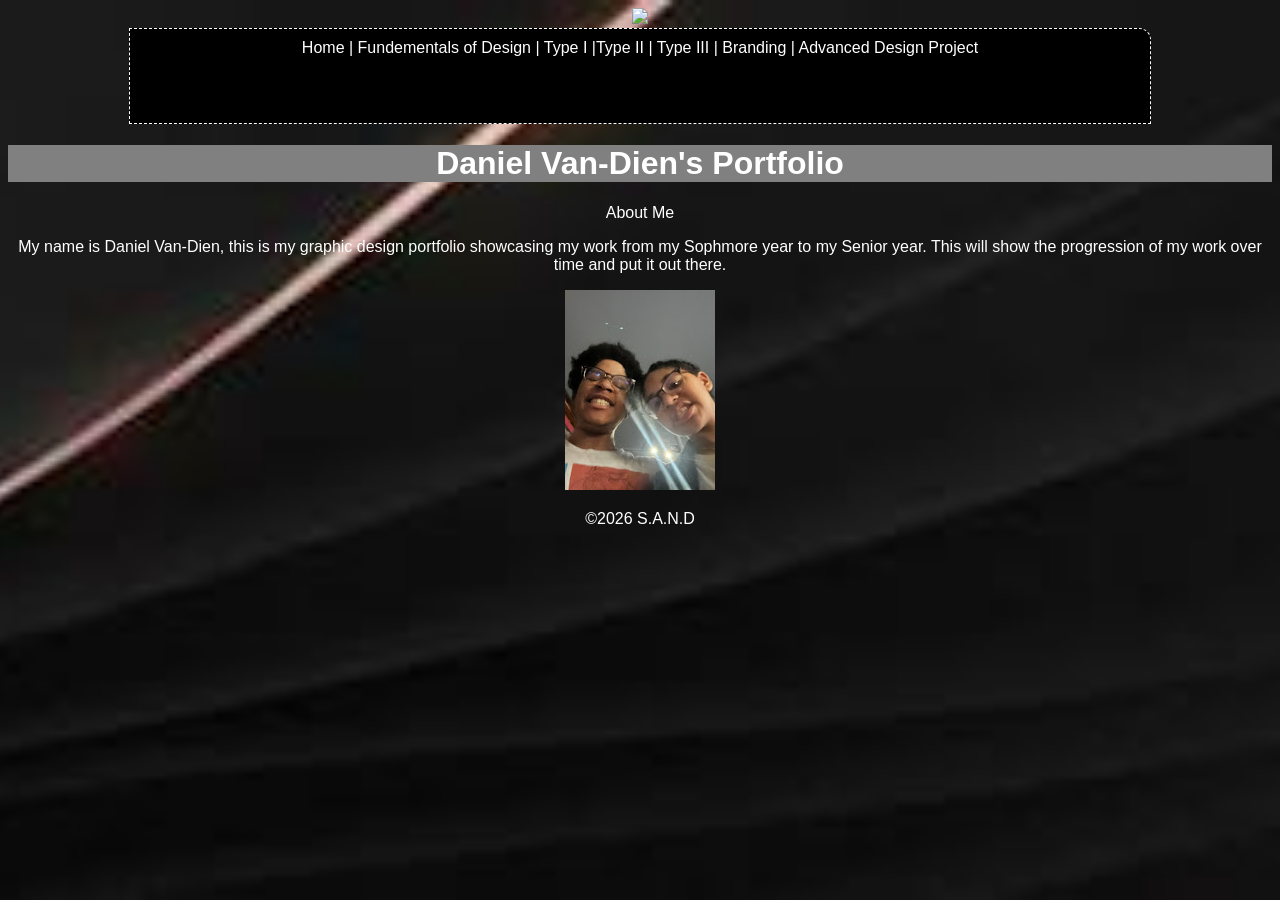
==== index.html @ 3dc08167 "Add files via upload" ====
<!DOCTYPE html>
<html lang="en">
    <head>
        <meta charset="UTF-8"/>
        <title>Daniel Van-Dien Portfolio</title>
        <link rel="stylesheet" href="styles.css"/>
    </head>
    <body>
        <header> <img src ="images/Logo.png"></header>
        <nav>
            <a href="index.html">Home</a> | <a href="fundementals.html">Fundementals of Design</a> | <a href="Type1.html">Type I</a> |<a href="Type2.html">Type II</a> | <a href="Type3.html">Type III</a> | <a href="Branding.html">Branding</a> | <a href="AdvancedDesign.html">Advanced Design Project</a>
            </nav>
        <main>
        <h1>Daniel Van-Dien's Portfolio</h1>            
            <p>
            About Me
        </p>

        <p>
            My name is Daniel Van-Dien, this is my graphic design portfolio showcasing my work from my Sophmore year to my Senior year. This will show the progression of my work over time and put it out there.
        </p>
        <img src="images/IMG_5071.jpeg">
       
        
<p>
        
        </p>
            </main>
        <footer>&copy;2026 S.A.N.D</footer>
    </body>
</html>
---- styles.css ----
body {
    text-align: center;
    background-color: #e4cfcf; /* hexidecimal blue */
    
    background-repeat: no-repeat;/* no title effect */
    background-attachment: fixed; /* text scorlls over background*/
    background-position: center top;
    color:white; /* colors text */
    font-family: Verdana, Geneva, Tahoma, sans-serif;
}

a:link {
    color: rgba(255, 255, 255, 1); /* rgb white and 100% opacity aka alpha */
    text-decoration:none;
}

a:hover {
color:#c063e6;
background-color:rgba(#000000);
text-decoration: none;
}
body {
  background-image: url("images/background.jpeg");
  background-repeat: no-repeat;
}
body {
  background-image: url("images/background.jpeg");
  background-repeat: no-repeat;
  background-size: cover;
  background-position: center;
    
}

nav {
    margin:0 auto;
    margin-bottom: 20px;
    background-color: black;
    border: dashed 1px rgba(255,255,255,1);
    border-radius: 0 12px 0 0; /* rounded corners */
    width:80%;/*using a measure = absolute size */
    height:80px;
    padding:10px 4px 4px 4px;
    
}
h1 {
    background-image:url("images/repeatingbackground.png");
    background-repeat:repeat;
    background-color: gray;
    
}
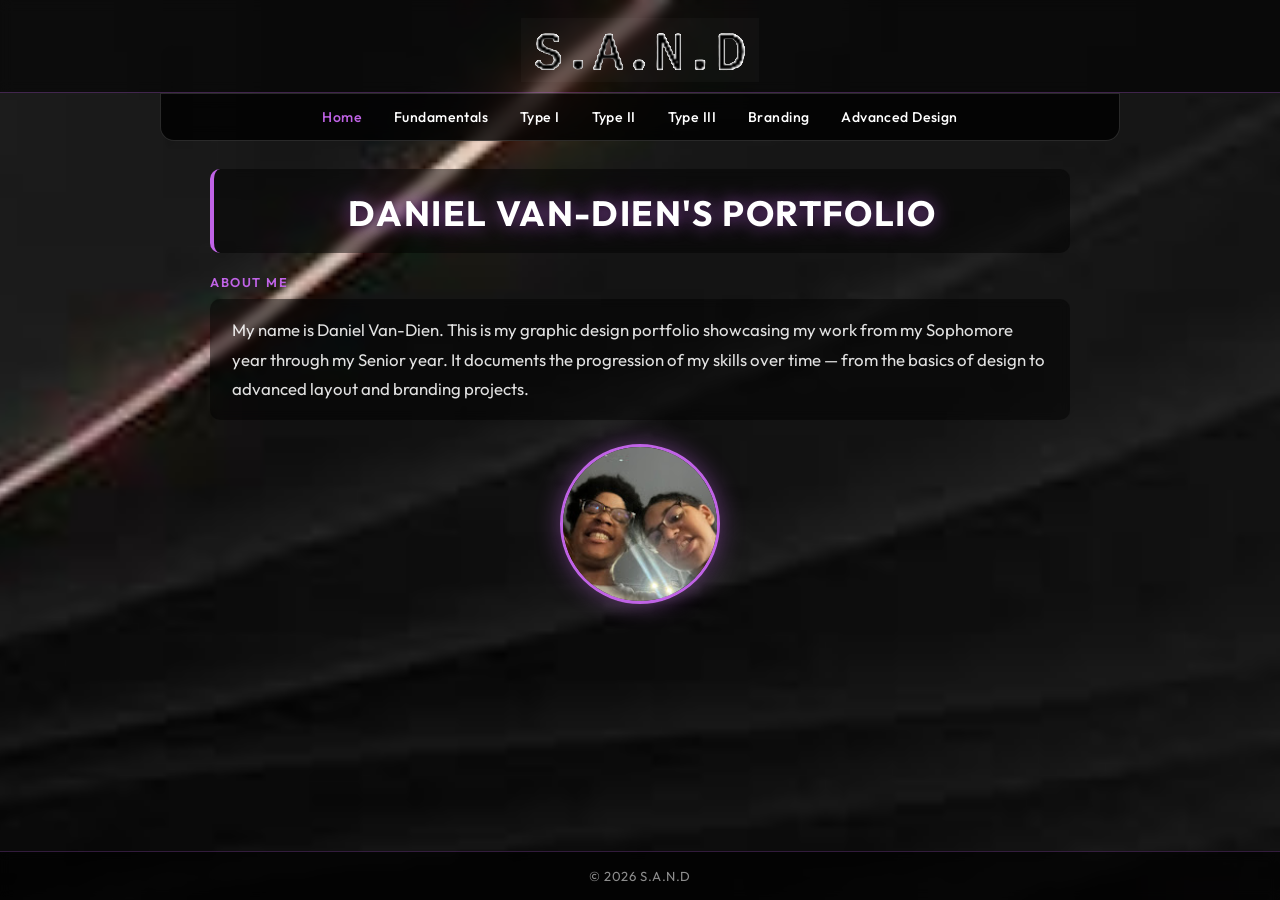
==== commit 27106c2d: "Add files via upload" ====
--- a/index.html
+++ b/index.html
@@ -2,30 +2,32 @@
 <html lang="en">
     <head>
         <meta charset="UTF-8"/>
-        <title>Daniel Van-Dien Portfolio</title>
+        <meta name="viewport" content="width=device-width, initial-scale=1.0"/>
+        <meta name="description" content="Daniel Van-Dien's graphic design portfolio showcasing work from Sophomore to Senior year."/>
+        <title>Daniel Van-Dien | Graphic Design Portfolio</title>
         <link rel="stylesheet" href="styles.css"/>
     </head>
     <body>
-        <header> <img src ="images/Logo.png"></header>
+        <header>
+            <img src="images/logo.png" alt="Daniel Van-Dien Portfolio Logo"/>
+        </header>
         <nav>
-            <a href="index.html">Home</a> | <a href="fundementals.html">Fundementals of Design</a> | <a href="Type1.html">Type I</a> |<a href="Type2.html">Type II</a> | <a href="Type3.html">Type III</a> | <a href="Branding.html">Branding</a> | <a href="AdvancedDesign.html">Advanced Design Project</a>
-            </nav>
+            <a href="index.html" class="active">Home</a>
+            <a href="fundementals.html">Fundamentals</a>
+            <a href="Type1.html">Type I</a>
+            <a href="Type2.html">Type II</a>
+            <a href="Type3.html">Type III</a>
+            <a href="Branding.html">Branding</a>
+            <a href="advancedDesign.html">Advanced Design</a>
+        </nav>
         <main>
-        <h1>Daniel Van-Dien's Portfolio</h1>            
+            <h1>Daniel Van-Dien's Portfolio</h1>
+            <p class="section-label">About Me</p>
             <p>
-            About Me
-        </p>
-
-        <p>
-            My name is Daniel Van-Dien, this is my graphic design portfolio showcasing my work from my Sophmore year to my Senior year. This will show the progression of my work over time and put it out there.
-        </p>
-        <img src="images/IMG_5071.jpeg">
-       
-        
-<p>
-        
-        </p>
-            </main>
-        <footer>&copy;2026 S.A.N.D</footer>
+                My name is Daniel Van-Dien. This is my graphic design portfolio showcasing my work from my Sophomore year through my Senior year. It documents the progression of my skills over time — from the basics of design to advanced layout and branding projects.
+            </p>
+            <img src="images/IMG_5071.jpeg" alt="Daniel Van-Dien" class="profile-photo"/>
+        </main>
+        <footer>&copy; 2026 S.A.N.D</footer>
     </body>
 </html>
--- a/styles.css
+++ b/styles.css
@@ -1,51 +1,253 @@
+/* ===================================================
+   Daniel Van-Dien Portfolio — Main Stylesheet
+   Theme: Dark background, white text, purple accents
+   =================================================== */
+
+@import url('https://fonts.googleapis.com/css2?family=Outfit:wght@300;400;600;700&display=swap');
+
+/* ── Reset & Base ── */
+*, *::before, *::after {
+    box-sizing: border-box;
+    margin: 0;
+    padding: 0;
+}
 
 body {
+    font-family: 'Outfit', Verdana, Geneva, Tahoma, sans-serif;
     text-align: center;
-    background-color: #e4cfcf; /* hexidecimal blue */
-    
-    background-repeat: no-repeat;/* no title effect */
-    background-attachment: fixed; /* text scorlls over background*/
-    background-position: center top;
-    color:white; /* colors text */
-    font-family: Verdana, Geneva, Tahoma, sans-serif;
-}
-
+    color: white;
+    background-image: url("images/background.jpeg");
+    background-repeat: no-repeat;
+    background-size: cover;
+    background-position: center;
+    background-attachment: fixed;
+    background-color: #1a1a2e; /* fallback if image fails */
+    min-height: 100vh;
+    display: flex;
+    flex-direction: column;
+}
+
+/* ── Header / Logo ── */
+header {
+    padding: 18px 0 10px;
+    background-color: rgba(0, 0, 0, 0.55);
+    backdrop-filter: blur(6px);
+    -webkit-backdrop-filter: blur(6px);
+    border-bottom: 1px solid rgba(192, 99, 230, 0.3);
+}
+
+header img {
+    max-height: 80px;
+    width: auto;
+    display: block;
+    margin: 0 auto;
+}
+
+/* ── Navigation ── */
+nav {
+    margin: 0 auto 28px auto;
+    background-color: rgba(0, 0, 0, 0.80);
+    backdrop-filter: blur(8px);
+    -webkit-backdrop-filter: blur(8px);
+    border: 1px solid rgba(255, 255, 255, 0.15);
+    border-radius: 0 0 14px 14px;
+    width: 90%;
+    max-width: 960px;
+    padding: 0;
+    display: flex;
+    justify-content: center;
+    flex-wrap: wrap;
+    gap: 0;
+    overflow: hidden;
+}
+
+nav a {
+    color: rgba(255, 255, 255, 0.88);
+    text-decoration: none;
+    font-size: 0.88rem;
+    font-weight: 500;
+    letter-spacing: 0.03em;
+    padding: 14px 16px;
+    display: inline-block;
+    transition: background-color 0.2s ease, color 0.2s ease;
+    position: relative;
+}
+
+nav a::after {
+    content: '';
+    position: absolute;
+    bottom: 0;
+    left: 50%;
+    transform: translateX(-50%);
+    width: 0;
+    height: 2px;
+    background-color: #c063e6;
+    transition: width 0.25s ease;
+}
+
+nav a:hover {
+    color: #c063e6;
+    background-color: rgba(192, 99, 230, 0.1);
+    text-decoration: none;
+}
+
+nav a:hover::after {
+    width: 70%;
+}
+
+nav a.active {
+    color: #c063e6;
+}
+
+/* ── Main Content ── */
+main {
+    flex: 1;
+    max-width: 900px;
+    margin: 0 auto 40px auto;
+    padding: 0 20px;
+    width: 100%;
+}
+
+/* ── Headings ── */
+h1 {
+    font-size: 2.2rem;
+    font-weight: 700;
+    letter-spacing: 0.04em;
+    text-transform: uppercase;
+    color: #ffffff;
+    text-shadow: 0 0 18px rgba(192, 99, 230, 0.7), 0 2px 6px rgba(0,0,0,0.5);
+    margin-bottom: 18px;
+    padding: 22px 24px 18px;
+    background: rgba(0, 0, 0, 0.45);
+    border-radius: 10px;
+    border-left: 4px solid #c063e6;
+    backdrop-filter: blur(4px);
+    -webkit-backdrop-filter: blur(4px);
+}
+
+/* ── Paragraphs ── */
+p {
+    font-size: 1.05rem;
+    line-height: 1.75;
+    color: rgba(255, 255, 255, 0.88);
+    background-color: rgba(0, 0, 0, 0.45);
+    border-radius: 10px;
+    padding: 16px 22px;
+    margin-bottom: 24px;
+    backdrop-filter: blur(4px);
+    -webkit-backdrop-filter: blur(4px);
+    text-align: left;
+}
+
+/* ── Section label (About Me, etc.) ── */
+p.section-label {
+    font-size: 0.8rem;
+    font-weight: 600;
+    text-transform: uppercase;
+    letter-spacing: 0.12em;
+    color: #c063e6;
+    background: transparent;
+    backdrop-filter: none;
+    padding: 0;
+    margin-bottom: 6px;
+}
+
+/* ── Images ── */
+img.portfolio-img {
+    max-width: 100%;
+    width: auto;
+    max-height: 520px;
+    object-fit: contain;
+    border-radius: 10px;
+    border: 1px solid rgba(192, 99, 230, 0.35);
+    box-shadow: 0 8px 32px rgba(0, 0, 0, 0.55);
+    display: block;
+    margin: 14px auto;
+    transition: transform 0.3s ease, box-shadow 0.3s ease;
+}
+
+img.portfolio-img:hover {
+    transform: scale(1.02);
+    box-shadow: 0 14px 44px rgba(192, 99, 230, 0.3);
+}
+
+/* ── Profile photo ── */
+img.profile-photo {
+    width: 160px;
+    height: 160px;
+    object-fit: cover;
+    border-radius: 50%;
+    border: 3px solid #c063e6;
+    box-shadow: 0 0 24px rgba(192, 99, 230, 0.45);
+    display: block;
+    margin: 20px auto 28px;
+}
+
+/* ── Image gallery grid ── */
+.gallery {
+    display: grid;
+    grid-template-columns: repeat(auto-fit, minmax(240px, 1fr));
+    gap: 20px;
+    margin-top: 10px;
+}
+
+.gallery img {
+    width: 100%;
+    height: 280px;
+    object-fit: cover;
+    border-radius: 10px;
+    border: 1px solid rgba(192, 99, 230, 0.35);
+    box-shadow: 0 8px 32px rgba(0, 0, 0, 0.55);
+    transition: transform 0.3s ease, box-shadow 0.3s ease;
+    display: block;
+}
+
+.gallery img:hover {
+    transform: translateY(-4px) scale(1.02);
+    box-shadow: 0 16px 44px rgba(192, 99, 230, 0.35);
+}
+
+/* ── Footer ── */
+footer {
+    background-color: rgba(0, 0, 0, 0.70);
+    backdrop-filter: blur(6px);
+    -webkit-backdrop-filter: blur(6px);
+    border-top: 1px solid rgba(192, 99, 230, 0.25);
+    color: rgba(255, 255, 255, 0.55);
+    font-size: 0.82rem;
+    letter-spacing: 0.04em;
+    padding: 16px;
+    margin-top: auto;
+}
+
+/* ── Link styles (general) ── */
 a:link {
-    color: rgba(255, 255, 255, 1); /* rgb white and 100% opacity aka alpha */
-    text-decoration:none;
+    color: rgba(255, 255, 255, 1);
+    text-decoration: none;
+}
+
+a:visited {
+    color: rgba(255, 255, 255, 0.8);
 }
 
 a:hover {
-color:#c063e6;
-background-color:rgba(#000000);
-text-decoration: none;
-}
-body {
-  background-image: url("images/background.jpeg");
-  background-repeat: no-repeat;
-}
-body {
-  background-image: url("images/background.jpeg");
-  background-repeat: no-repeat;
-  background-size: cover;
-  background-position: center;
-    
-}
-
-nav {
-    margin:0 auto;
-    margin-bottom: 20px;
-    background-color: black;
-    border: dashed 1px rgba(255,255,255,1);
-    border-radius: 0 12px 0 0; /* rounded corners */
-    width:80%;/*using a measure = absolute size */
-    height:80px;
-    padding:10px 4px 4px 4px;
-    
-}
-h1 {
-    background-image:url("images/repeatingbackground.png");
-    background-repeat:repeat;
-    background-color: gray;
-    
+    color: #c063e6;
+    text-decoration: none;
+}
+
+/* ── Responsive ── */
+@media (max-width: 600px) {
+    h1 {
+        font-size: 1.5rem;
+    }
+
+    nav {
+        width: 100%;
+        border-radius: 0;
+    }
+
+    nav a {
+        font-size: 0.8rem;
+        padding: 10px 10px;
+    }
 }
